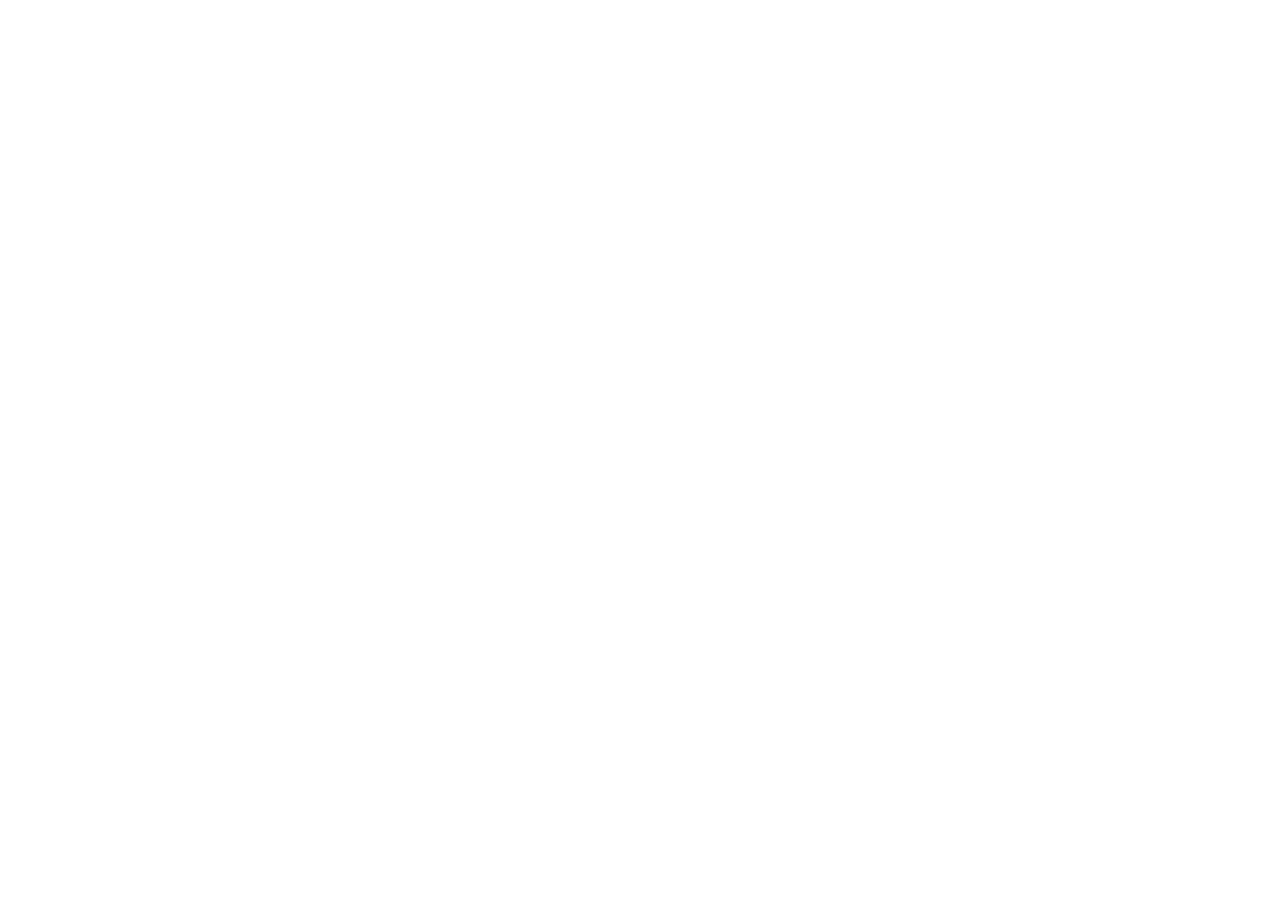
==== index.html @ 3b082909 "js error" ====
<!DOCTYPE html>
<html lang="en">
<head>
    <meta charset="UTF-8">
    <meta http-equiv="X-UA-Compatible" content="IE=edge">
    <meta name="viewport" content="width=device-width, initial-scale=1.0">
    <title>Document</title>
</head>
<body>
    <script type="module" src="scripts\nepal\main.js"></script>
</body>
</html>
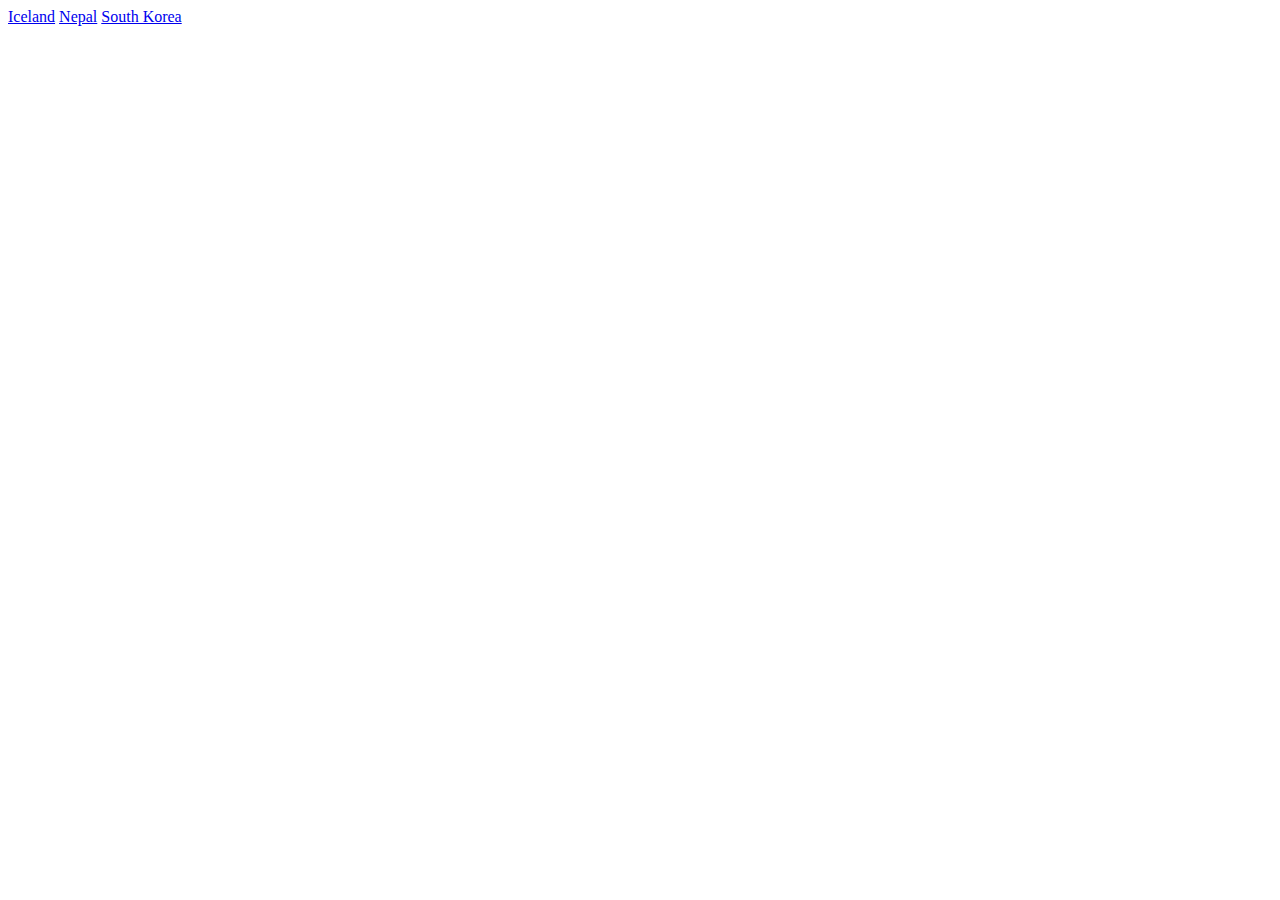
==== commit d50d6570: "added working navigation bar" ====
--- a/index.html
+++ b/index.html
@@ -7,6 +7,20 @@
     <title>Document</title>
 </head>
 <body>
-    <script type="module" src="scripts\nepal\main.js"></script>
+    <div>
+
+    </div>
+    <div class="navbin">
+        <div class="navbar">
+            <a class="navChoice navIceland" href="./pages/iceland/iceland.html">Iceland</a>
+            <a class="navChoice navNepal" href="./pages/nepal/nepal.html">Nepal</a>
+            <a class="navChoice navSouthKorea" href="./pages/southKorea/southKorea.html">South Korea</a>
+        </div>
+    </div>
+    <div>
+
+    </div>
+    
+    <script type="module" src="./scripts/main.js"
 </body>
-</html>
+</html>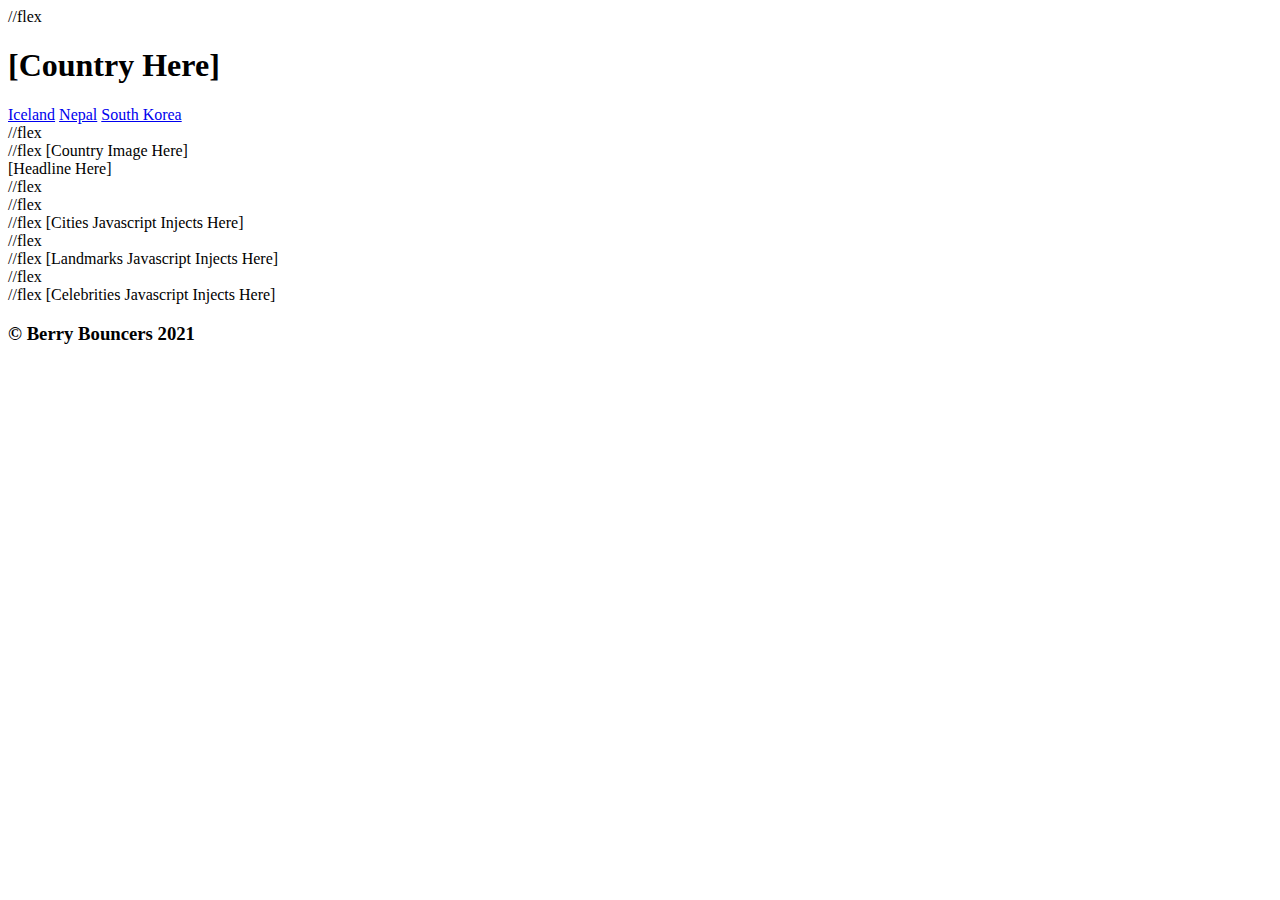
==== commit 181d9a8c: "conformed html and updated navbar" ====
--- a/index.html
+++ b/index.html
@@ -7,20 +7,45 @@
     <title>Document</title>
 </head>
 <body>
-    <div>
+    <header> //flex
+        <h1>[Country Here]</h1>
+        <div class="navbin">
+            <div class="navbar">
+                <a class="navChoice navIceland" href="/pages/iceland/iceland.html">Iceland</a>
+                <a class="navChoice navNepal" href="/pages/nepal/nepal.html">Nepal</a>
+                <a class="navChoice navSouthKorea" href="/pages/southKorea/southKorea.html">South Korea</a>
+            </div>
+        </div>
+    </header>
+    <main> //flex
+        <div class="headlineImage"> //flex
+            [Country Image Here]
+        </div>
+        <div class="headline">
+            [Headline Here]
+        </div>
+        <section class="articleBin"> //flex
+            <div class="citiesBox"> //flex
+                <div class="cityList"> //flex
+                     [Cities Javascript Injects Here] 
+                </div>
+            </div>
+            <div class="landmarkBox"> //flex
+                <div class="landmarkList"> //flex
+                    [Landmarks Javascript Injects Here]
+                </div>
+            </div>
+            <div class="celebrityBox"> //flex
+                <div class="celebrityList"> //flex
+                    [Celebrities Javascript Injects Here]
+                </div>
+            </div>
+        </section>
+        <footer>
+            <h3>&copy Berry Bouncers 2021</h3>
+        </footer>
+    </main>
+    <script type="module" src="[Script Directory Here]"></script>
+</body>
+</html>
 
-    </div>
-    <div class="navbin">
-        <div class="navbar">
-            <a class="navChoice navIceland" href="./pages/iceland/iceland.html">Iceland</a>
-            <a class="navChoice navNepal" href="./pages/nepal/nepal.html">Nepal</a>
-            <a class="navChoice navSouthKorea" href="./pages/southKorea/southKorea.html">South Korea</a>
-        </div>
-    </div>
-    <div>
-
-    </div>
-    
-    <script type="module" src="./scripts/main.js"
-</body>
-</html>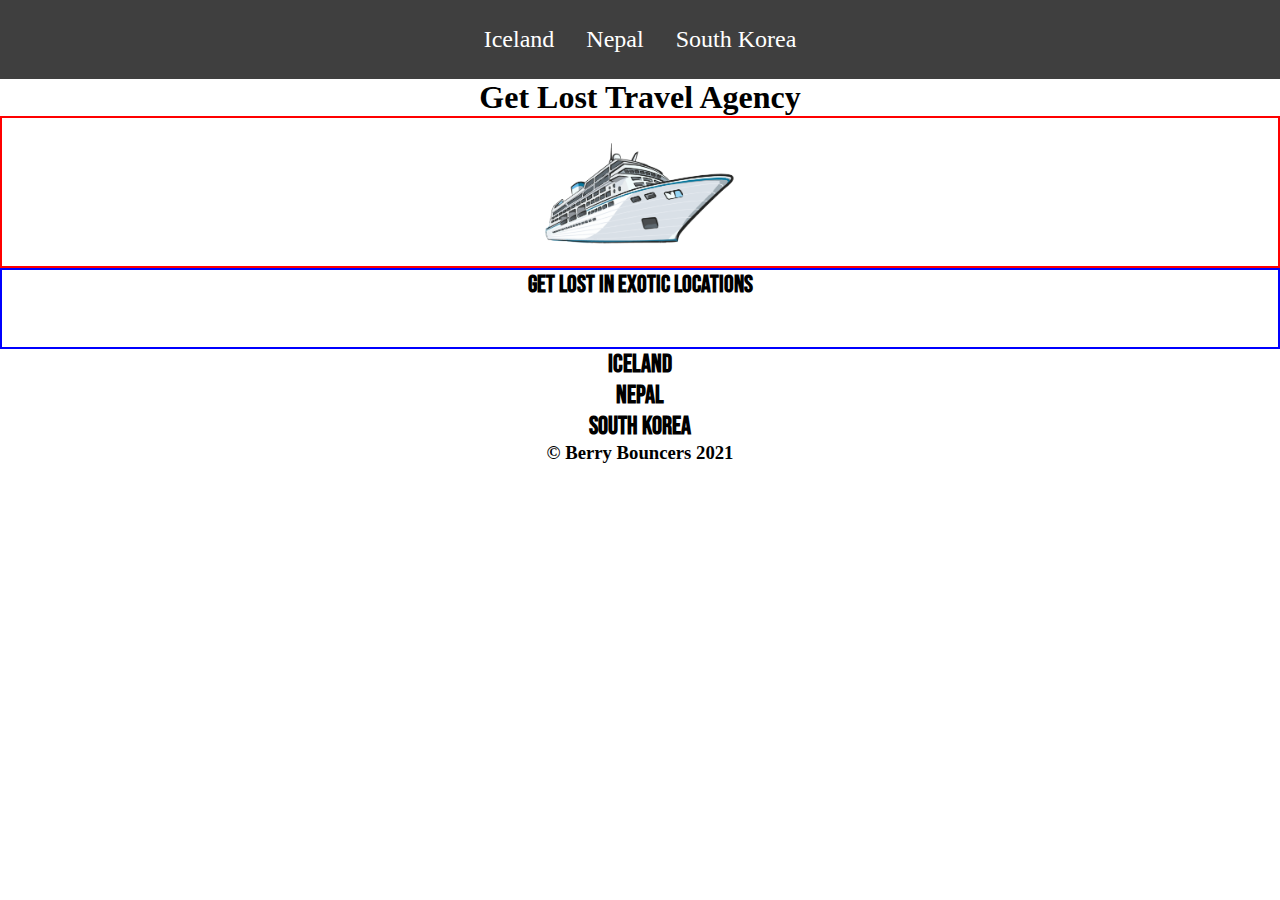
==== commit 24956d4f: "added more stylings and fonts, as well as homepage.html" ====
--- a/index.html
+++ b/index.html
@@ -4,11 +4,11 @@
     <meta charset="UTF-8">
     <meta http-equiv="X-UA-Compatible" content="IE=edge">
     <meta name="viewport" content="width=device-width, initial-scale=1.0">
-    <title>Document</title>
+    <link rel="stylesheet" href="/styles/main.css">
+    <title>Get Lost Travel Agency</title>
 </head>
 <body>
-    <header> //flex
-        <h1>[Country Here]</h1>
+    <header>
         <div class="navbin">
             <div class="navbar">
                 <a class="navChoice navIceland" href="/pages/iceland/iceland.html">Iceland</a>
@@ -16,28 +16,27 @@
                 <a class="navChoice navSouthKorea" href="/pages/southKorea/southKorea.html">South Korea</a>
             </div>
         </div>
+        <h1>Get Lost Travel Agency</h1>
     </header>
-    <main> //flex
-        <div class="headlineImage"> //flex
-            [Country Image Here]
+    <main>
+        <div class="headlineImage">
+            <img src ="/images/travel_logo.png" />
         </div>
-        <div class="headline">
-            [Headline Here]
-        </div>
-        <section class="articleBin"> //flex
-            <div class="citiesBox"> //flex
-                <div class="cityList"> //flex
-                     [Cities Javascript Injects Here] 
+        <h2 class="headline">Get Lost in Exotic Locations</h2>
+        <section class="articleBin">
+            <h3>Iceland</h3>
+            <div class="citiesBox">
+                <div class="cityList">
                 </div>
             </div>
-            <div class="landmarkBox"> //flex
-                <div class="landmarkList"> //flex
-                    [Landmarks Javascript Injects Here]
+            <h3>Nepal</h3>
+            <div class="landmarkBox">
+                <div class="landmarkList">
                 </div>
             </div>
-            <div class="celebrityBox"> //flex
-                <div class="celebrityList"> //flex
-                    [Celebrities Javascript Injects Here]
+            <h3>South Korea</h3>
+            <div class="celebrityBox">
+                <div class="celebrityList">
                 </div>
             </div>
         </section>
--- a/styles/main.css
+++ b/styles/main.css
@@ -0,0 +1,190 @@
+@import url('https://fonts.googleapis.com/css2?family=Arvo:wght@700&family=Bebas+Neue&family=Fascinate&family=Vidaloka&display=swap');
+
+/* HTML Tag Styling 
+-------------------------------------*/
+* {
+    border: 0;
+    margin: 0;
+}
+
+body {
+    display: flex;
+    flex-wrap: wrap;
+}
+
+header {
+    display: flex;
+    flex-wrap: wrap;
+    width: 100%;
+}
+
+nav {
+    width: 100%;
+}
+
+header h1 {
+    text-align: center;
+    width: 100%;
+}
+
+main {
+    display: flex;
+    flex-wrap: wrap;
+    justify-content:center;
+    width: 100%;
+}
+
+section h3 {
+    text-align: center;
+    width: 100%;
+}
+
+footer {
+    width: 100%;
+    text-align: center;
+    padding-bottom: 0.5em;
+}
+
+/* CSS Styling 
+-------------------------------------*/
+.navbin {
+    width: 100%;
+}
+
+.navbar {
+    background-color: rgb(63, 63, 63);
+    display: flex;
+    justify-content: center;
+    text-align: center;
+    padding: 0.50em;
+    font-size: 150%;
+}
+
+.navbar a {
+    display: block;
+    color: white;
+    padding: 14px 16px;
+	text-decoration: none;
+}
+
+.navbar a:hover {
+    background-color: white;
+    display: block;
+    color: rgb(63, 63, 63);
+    padding: 14px 16px;
+	text-decoration: none;
+}
+
+.headlineImage {
+    display: flex;
+    width: 100%;
+    text-align: center;
+    justify-content: center;
+    border: 2px solid red;
+}
+
+.headlineImage img {
+    width: 15%;
+    padding: 1em;
+    align-items: center;
+}
+
+.headline {
+    width: 100%;
+    text-align: center;
+    padding-bottom: 2em;
+    font-family: 'Bebas Neue', cursive;
+    border: 2px solid blue;
+}
+
+.articleBin {
+    display: flex;
+    flex-wrap: wrap;
+    width: 100%;
+    justify-content: center;
+}
+
+.articleBin div {
+    width: 100%;
+    display: flex;
+    justify-content: center;
+}
+
+.articleBin img {
+    object-fit: cover;
+    width: 350px;
+    height: 255px;
+    display: flex;
+    justify-content: center;
+}
+
+.articleBin h3, .articleBin p {
+    justify-content: center;
+    width: 100%;
+
+}
+.articleBin h3 {
+    font-size: 25px;
+    font-family: 'Bebas Neue', cursive;
+}
+.articleBin p {
+    padding: .25em;
+}
+
+.citiesBox {
+    width: 100%;
+    justify-content: center;
+    flex-wrap: wrap;
+}
+
+.cityList {
+    width: 100%;
+    display: flex;
+    flex-direction: row;
+    justify-content: center;
+}
+
+.cities-card {
+    background-color: #CD2E3A;
+    padding: 2em 1.5em;
+    margin: 3em;
+    width: 25%;
+}
+
+.landmarkBox {
+    width: 100%;
+    justify-content: center;
+}
+
+.landmarkList {
+    width: 100%;
+    display: flex;
+    flex-direction: row;
+    justify-content: center;
+}
+
+.landmarks-card {
+    background-color: rgb(143, 218, 236);
+    padding: 2em 1.5em;
+    margin: 3em;
+    width: 25%;
+}
+
+.celebrityBox {
+    width: 100%;
+}
+
+.celebrityList {
+    display: flex;
+    flex-direction: row;
+    justify-content: center;
+}
+
+.people-card {
+    background-color: #0047A0;
+    padding: 2em 1.5em;
+    margin: 3em;
+    width: 25%;
+    color: white;
+    font-family: 'Arvo', serif;
+}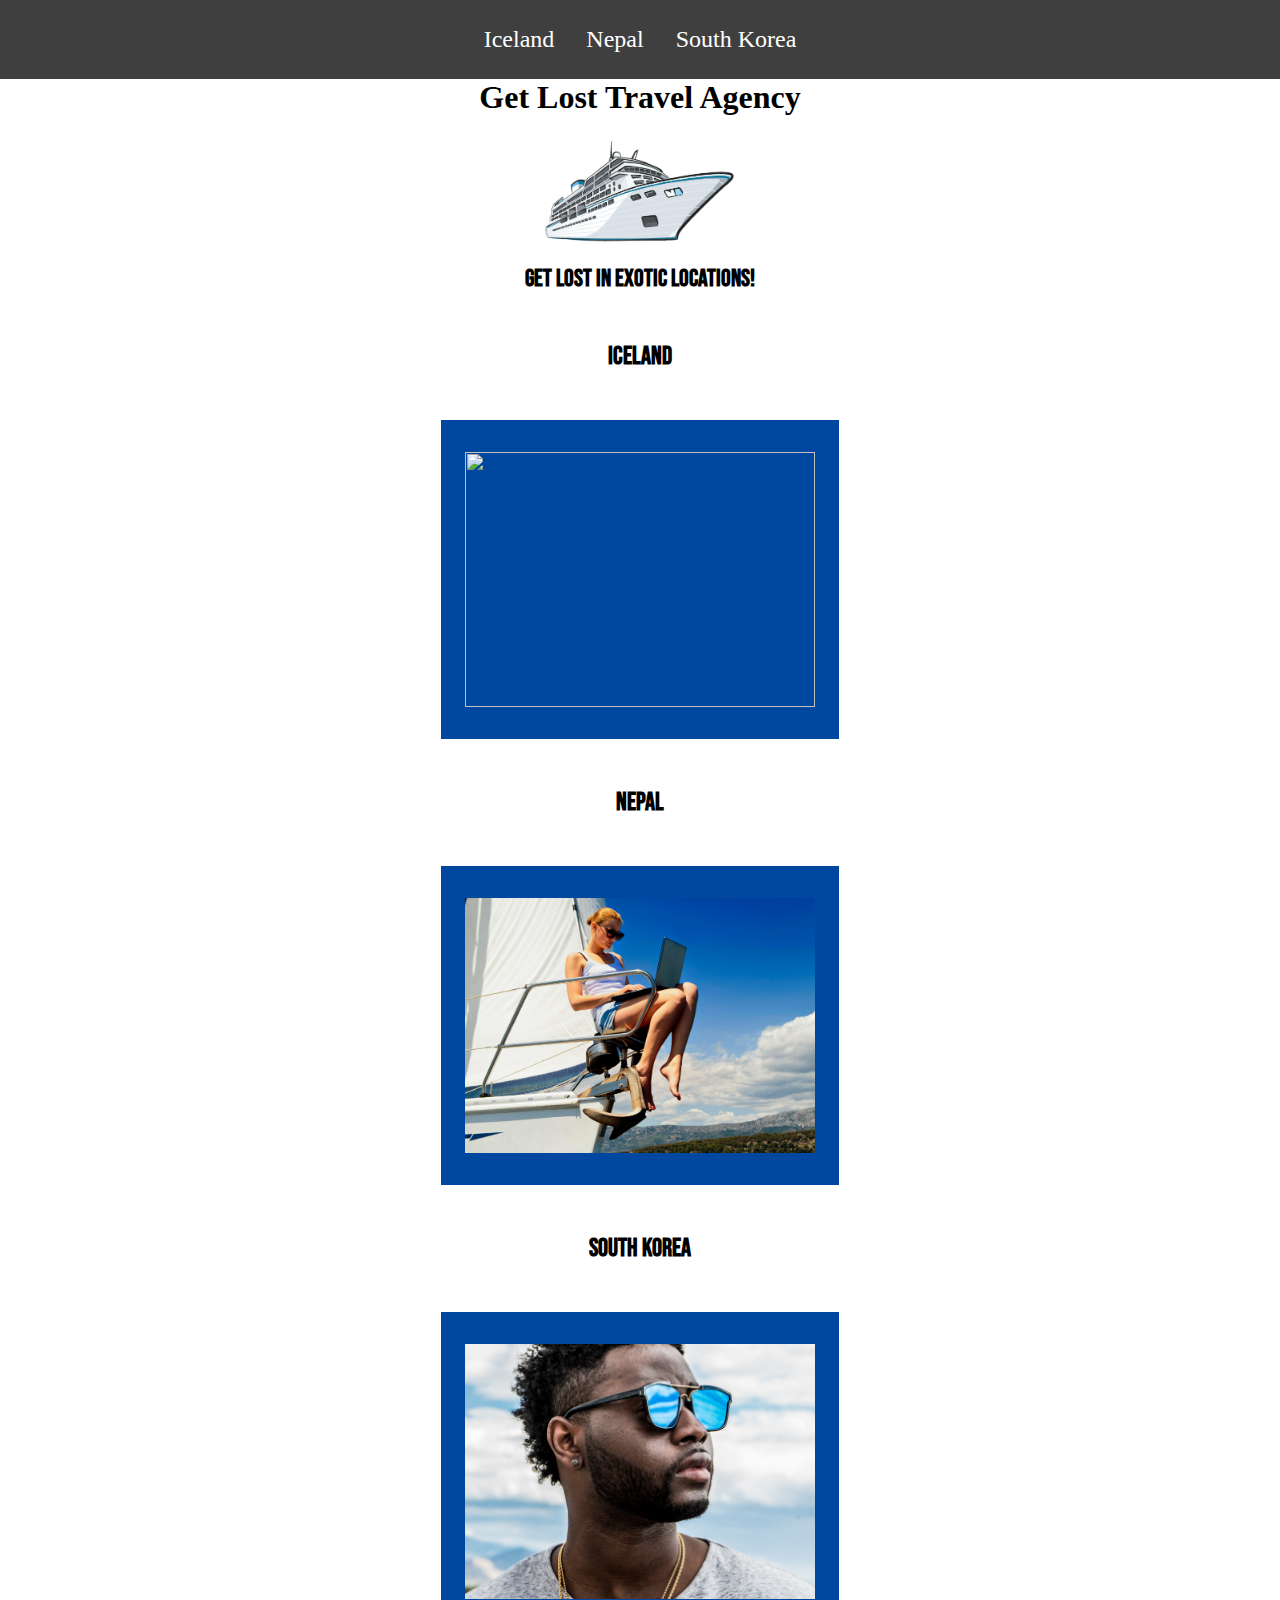
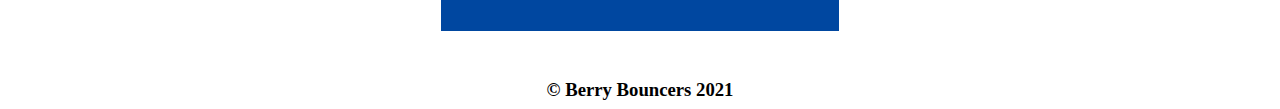
==== commit 1d63bdc0: "Merge pull request #22 from nss-day-cohort-47/jrg--fonts-and-colors" ====
--- a/index.html
+++ b/index.html
@@ -22,21 +22,24 @@
         <div class="headlineImage">
             <img src ="/images/travel_logo.png" />
         </div>
-        <h2 class="headline">Get Lost in Exotic Locations</h2>
+        <h2 class="headline">Get Lost in Exotic Locations!</h2>
         <section class="articleBin">
             <h3>Iceland</h3>
             <div class="citiesBox">
                 <div class="cityList">
+                    <img class="people-card" src="/images/stockPhotos/family_kids.jpg">
                 </div>
             </div>
             <h3>Nepal</h3>
             <div class="landmarkBox">
                 <div class="landmarkList">
+                    <img class="people-card" src="/images/stockPhotos/working_hard.jpg">
                 </div>
             </div>
             <h3>South Korea</h3>
-            <div class="celebrityBox">
-                <div class="celebrityList">
+            <div class="citiesBox">
+                <img class="people-card last-card" src="/images/stockPhotos/young_man4.jpg">
+                    <div class="celebrityList"></div>
                 </div>
             </div>
         </section>
--- a/styles/main.css
+++ b/styles/main.css
@@ -80,7 +80,6 @@
     width: 100%;
     text-align: center;
     justify-content: center;
-    border: 2px solid red;
 }
 
 .headlineImage img {
@@ -94,7 +93,6 @@
     text-align: center;
     padding-bottom: 2em;
     font-family: 'Bebas Neue', cursive;
-    border: 2px solid blue;
 }
 
 .articleBin {
@@ -187,4 +185,7 @@
     width: 25%;
     color: white;
     font-family: 'Arvo', serif;
+}
+.last-card {
+    justify-content: center;
 }